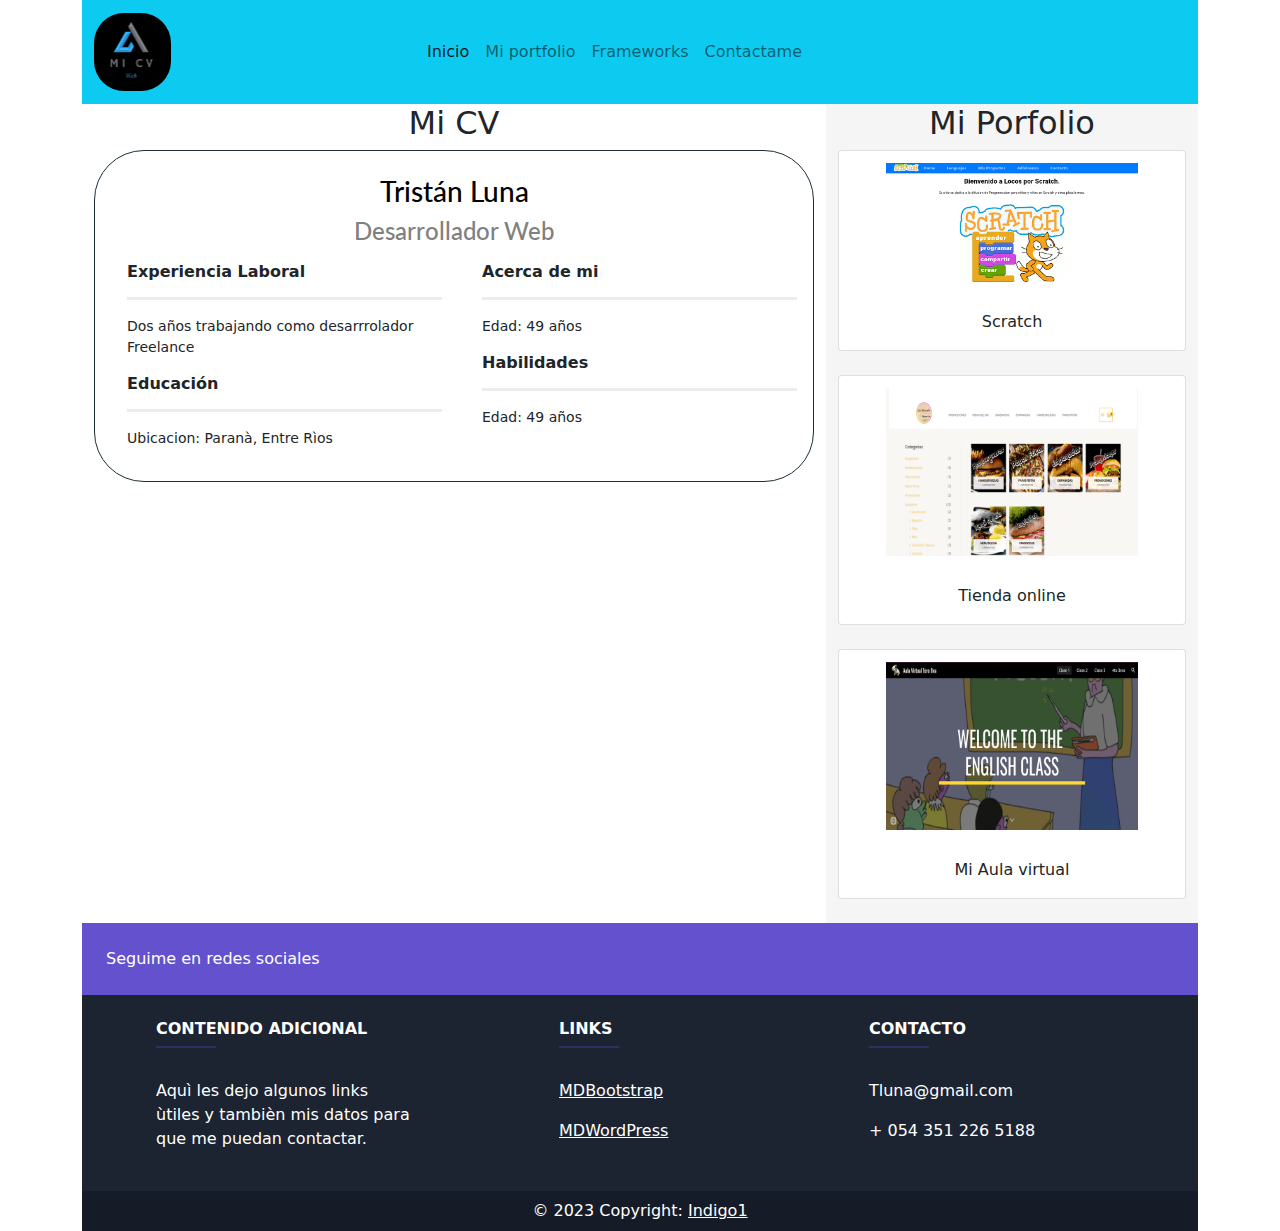
==== index.html @ d16a06cd "navbar arreglado" ====
<!DOCTYPE html>
<html lang="en">
  <head>
    <meta charset="UTF-8" />
    <meta http-equiv="X-UA-Compatible" content="IE=edge" />
    <meta name="viewport" content="width=device-width, initial-scale=1.0" />

    <!-- CSS -->
    <link rel="stylesheet" href="css/estilos.css" />
    <link rel="stylesheet" href="./css/bootstrap.min.css" />

    <link
      rel="stylesheet"
      href="https://cdnjs.cloudflare.com/ajax/libs/font-awesome/6.3.0/css/all.min.css"
      integrity="sha512-SzlrxWUlpfuzQ+pcUCosxcglQRNAq/DZjVsC0lE40xsADsfeQoEypE+enwcOiGjk/bSuGGKHEyjSoQ1zVisanQ=="
      crossorigin="anonymous"
      referrerpolicy="no-referrer"
    />
    <title>Cv Ticma</title>
  </head>

  <body>
    <div class="container">

      <nav class="navbar navbar-expand-lg navbar-light bg-info text mb-0"

       >
        <div class="container-fluid">
          <a class="navbar-brand" href="index.html">
            <img
              class="round-img  logo  "
              src="./img/mi_logo_2.png"
              alt=""
            />
          </a>
          <button
            class="navbar-toggler"
            type="button"
            data-bs-toggle="collapse"
            data-bs-target="#navbarSupportedContent"
            aria-controls="navbarSupportedContent"
            aria-expanded="false"
            aria-label="Toggle navigation"
          >
            <span class="navbar-toggler-icon"></span>
          </button>
          <div class="collapse navbar-collapse" id="navbarSupportedContent">
            <ul class="navbar-nav me-auto mb-2 mb-lg-0">
              <li class="nav-item">
                <a class="nav-link active" aria-current="page" href="index.html"
                  >Inicio</a
                >
              </li>




              <li class="nav-item">
                <a class="nav-link" href="portfolio.html">Mi portfolio</a>
              </li>

              <li class="nav-item">
                <a class="nav-link" href="frameworks.html">Frameworks</a>
              </li>

              <li class="nav-item">
                <a class="nav-link" href="contactame.html">Contactame</a>
              </li>

              <!-- <li class="nav-item">
                <a
                  class="nav-link"
                  href="https://www.facebook.com/traversymedia/"
                  target="_blank"
                >
                  <i class="icon fa-brands fa-facebook"  style="color: blue;" ></i>
                </a>
              </li>

              <li class="nav-item">
                <a
                  class="nav-link"
                  href="https://www.instagram.com/programacion.es/?hl=en"
                  target="_blank"
                >
                  <i class="icon instagram fa-brands fa-instagram" ></i>  </i>
                </a>
              </li> -->
            </ul>
          </div>
        </div>
      </nav>


      <!-- -------------------------------- Main - col 1 ------------------------------- -->

      <div class="container">
        <main class="row ">
          <section id="main" class="col-md-8  mb-2">
            <h2 class="text text-center">Mi CV</h2>
            <div id="info" class=" p-3">

              <div class=" text-center ">
                <img
              class="rounded mx-auto d-block mb-2"
              src="https://randomuser.me/api/portraits/men/82.jpg"
              alt=""
            />
              </div>

              <div class="title text-center mb-2">
                <h3 class="text_black" >
                  Tristán Luna
                </h3>
                <h4 class="text_gris">
                  Desarrollador Web
                </h4>
              </div>

       <!-- -------------------------------- Main Cv Col 1 ------------------------------- -->

              <div class="row mt-3">
                <div class="col-md-6">
                  <div  class="text-start ms-3 ">
                    <h6><strong>Experiencia Laboral</strong> </h6>
                    <hr class="solid">
                    <p class="small">Dos años trabajando como desarrrolador Freelance</p>           
                  </div>

                  <div  class="text-start ms-3">
                    <h6><strong>Educación</strong> </h6>
                    <hr class="solid">
                    <p class="small" >Ubicacion: Paranà, Entre Rìos</p>           
                  </div>


      <!-- -------------------------------- Main Cv Col 2 ------------------------------- -->


                  
                </div>
                <div class="col-md-6">
                  <div  class="text-start ms-3">
                    <h6><strong>Acerca de mi</strong> </h6>
                    <hr class="solid">
                  <p class="small">Edad: 49 años</p>


                  <h6><strong>Habilidades</strong> </h6>
                    <hr class="solid">
                  <p class="small" >Edad: 49 años</p>

                  
                  </div>
                </div>
              </div>
        

            </div>
          </section>


                <!-- -------------------------------- side bar - col 2 ------------------------------- -->


          <section id="sidebar" class="col-md-4 text-center">
            <h2 class="text">Mi Porfolio</h2>

<!-- -------------------------------- item 1 -------------------------------------- -->


              <div class="card mb-4 mx-auto" >
                <a
                href="https://alexx73.github.io/TP_3_Scratch/index.html"
                target="_blank"
                rel="noopener noreferrer">
              <img src="./img/scratch_1.png" class="card-img-top m-2 p-1" alt="...">
              </a>
                <div class="card-body">
                  <p class="card-text">Scratch</p>
                </div>
              </div>

 <!-- -------------------------------- item 2 -------------------------------------- -->


              <div class="card mb-4 mx-auto"
              >

              

                <a
                href="https://lasmercedes.ga"
                target="_blank"
                rel="noopener noreferrer">
              <img src="./img/tienda.png" class="card-img-top m-2 p-1 " alt="...">
              </a>
                <div class="card-body">
                  <p class="card-text">Tienda online</p>
                </div>
              </div>



 <!-- -------------------------------- item 3 -------------------------------------- -->


              <div class="card mb-4 mx-auto " >
                <!-- style="width: 16rem;" -->
                <a
                href=""
                target="_blank"
                rel="noopener noreferrer">
              <img src="./img/aula 1.png" class="card-img-top  m-2 p-1" alt="...">
              </a>
                <div class="card-body">
                  <p class="card-text">Mi Aula virtual</p>
                </div>
              </div>



            <!-- -------------------------------- Main  ------------------------------- -->




    </div>


       <!-- -------------------------------- Footer   ------------------------------- -->



      <footer
      class="text-center text-lg-start text-white  "
      style="background-color: #1c2331"
      >
      <!-- Section: Social media -->
      <section
        class="d-flex justify-content-between p-4"
        style="background-color: #6351ce"
        >
      <!-- Left -->
      <div class="me-5  ">
      <span>Seguime en redes sociales</span>
      </div>
      <!-- Left -->

      <!-- Right -->
      <div>
      <a  href="https://www.facebook.com/traversymedia/"
      target="_blank" class="text-white me-4">
      <i class="fab fa-facebook-f"></i>
      </a>

      <a  href="https://www.instagram.com/programacion.es/?hl=en"
      target="_blank" class="text-white me-4">
      <i class="fab fa-instagram"></i>
      </a>
      <a href="https://ar.linkedin.com"
      target="_blank"
      class="text-white me-4">
      <i class="fab fa-linkedin"></i>
      </a>
      <a href="https://github.com/Alexx73"
      target="_blank"
      class="text-white me-4">
      <i class="fab fa-github"></i>
      </a>
      </div>
      <!-- Right -->
      </section>
      <!-- Seccion: Social media -->

      <!-- Seccion: Links  -->
      <section class="">
      <div class="container text-center text-md-start mt-4">
      <!-- Grid row -->
      <div class="row mt-3">
      <!-- Grid column -->
      <div class="col-md-3 col-lg-4 col-xl-3 mx-auto mb-4">
        <!-- Content -->
        <h6 class="text-uppercase fw-bold">Contenido Adicional</h6>
        <hr
            class="mb-4 mt-0 d-inline-block mx-auto"
            style="width: 60px; background-color: #7c4dff; height: 2px"
            />
        <p>
          Aquì les dejo algunos links ùtiles y tambièn mis datos para que me puedan contactar.
        </p>
      </div>
      <!-- Grid column -->

      <!-- Grid column -->
      <div class="col-md-2 col-lg-2 col-xl-2 mx-auto mb-4">
        <!-- Links -->
        <h6 class="text-uppercase fw-bold">Links</h6>
        <hr
            class="mb-4 mt-0 d-inline-block mx-auto"
            style="width: 60px; background-color: #7c4dff; height: 2px"
            />
        <p>
          <a href="https://getbootstrap.com" target=”_blank”  class="text-white">MDBootstrap</a>
        </p>
        <p>
          <a href="https://wordpress.org"  target=”_blank” class="text-white">MDWordPress</a>
        </p>

      </div>
      <!-- Grid column -->

      <!-- Grid column -->
      <!-- <div class="col-md-3 col-lg-2 col-xl-2 mx-auto mb-4">

        <h6 class="text-uppercase fw-bold">Màs links</h6>
        <hr
            class="mb-4 mt-0 d-inline-block mx-auto"
            style="width: 60px; background-color: #7c4dff; height: 2px"
            />
        <p>
          <a href="https://www.w3schools.com"  target=”_blank” class="text-white">W3 School</a>

        </p>
        <p>
          <a href="https://reactjs.org" target=”_blank” class="text-white">React js</a>
        </p>

      </div> -->
      <!-- Grid column -->

      <!-- Grid column -->
      <div class="col-md-4 col-lg-3 col-xl-3 mx-auto mb-md-0 mb-4">
        <!-- Links -->
        <h6 class="text-uppercase fw-bold">Contacto</h6>
        <hr
            class="mb-4 mt-0 d-inline-block mx-auto"
            style="width: 60px; background-color: #7c4dff; height: 2px"
            />
        <!-- <p><i class="fas fa-home mr-3"></i> Paraná, ER, Arg</p> -->
        <p><i class="fas fa-envelope mr-3"></i> Tluna@gmail.com</p>
        <p><i class="fas fa-phone mr-3"></i> + 054 351 226 5188</p>
        <!-- <p><i class="fas fa-print mr-3"></i> + 01 234 567 89</p> -->
      </div>
      <!-- Grid column -->
      </div>
      <!-- Grid row -->
      </div>
      </section>
      <!-- Section: Links  -->

      <!-- Copyright -->
      <div
      class="text-center p-2"
      style="background-color: rgba(0, 0, 0, 0.2)"
      >
      © 2023 Copyright:
      <a class="text-white" href="#"
      >Indigo1</a
      >
      </div>
      <!-- Copyright -->
      </footer>
      <!-- -------------------------------- Footer   ------------------------------- -->

</div>
<!-- End of .container -->



    <script src="./js/bootstrap.bundle.min.js"></script>
    <script src="./js/app.js"></script>
    <script src="https://cdn.jsdelivr.net/npm/sweetalert2@11"></script>
</html>
---- css/estilos.css ----
@import url("https://fonts.googleapis.com/css2?family=Nunito:wght@400;800&display=swap");

@import url("https://fonts.googleapis.com/css2?family=Lato:ital,wght@1,700&display=swap");

/* * {
  box-sizing: border-box;
  margin: 0;
  padding: 0;
  font-family: "Nunito", sans-serif;
  font-size: 20px;
} */

body {
  background-color: #fff59d;
}

/* .container {
  width: 90%;
  margin: auto;
} */

#main {
  /* background-color: #ffbc0e; */
  /* min-height: 350px; */
  /* width: 60%; */
  /* max-height: 300px; */
  height: 300;
}

#sidebar {
  background-color: whitesmoke;
  /* min-height: 300px; */
  /* width: 20%; */
  /* max-height: 300px; */
  height: 300;
}

#sidebar img {
  width: 75%;
}

#footer {
  background-color: lightblue;
  min-height: 50px;
  /* width: 100%; */
  text-align: center;
}

#info {
  border: #1b3039 1px;
  border-style: solid;
  /* background-color: aquamarine; */
  border-radius: 50px;
}
.inline {
  display: flex;
  text-align: center;
}

/* @media (max-width: 560px) {
  .inline {
    display: block;
    margin: auto;
  }
} */

.text_black {
  color: black;
  font-family: "Lato", sans-serif;
}

.text_gris {
  color: grey;
  font-family: "Lato", sans-serif;
}

.icon {
  font-size: 25px;
}

.instagram {
  background: #d6249f;
  background: radial-gradient(
    circle at 30% 107%,
    #fdf497 0%,
    #fdf497 5%,
    #fd5949 45%,
    #d6249f 60%,
    #285aeb 90%
  );
  -webkit-background-clip: text;
  -webkit-text-fill-color: transparent;
}

.header {
  /* background-color: #1b3039; */
  background-color: #cad5ca;
  /* display: flex; */
  justify-content: space-between;
  align-items: center;
  height: 85px;
  padding: 5px 10%;
}

.logo {
  cursor: pointer;
  width: 25%;
  /* height: 40; */
  /* display: flex; */
}

.logo:hover {
  /* width: 28%; */
  transform: scale(1.2);
  transform: rotate(-45deg);
}

.logo-desc {
  color: white;
  margin-left: 20;
  padding-left: 20;
}

hr.solid {
  border-top: 3px solid #bbb;
}

.header .logo img {
  height: 100px;
  transition: all 0.3s;
  margin-right: 15;
}

.header .logo img:hover {
  transform: scale(1.2);
  transform: rotate(-15deg);
}

.header .nav-links {
  list-style: none;
}

.header .nav-links li {
  display: inline-block;
  padding: 0 20px;
}

.header .nav-links li:hover {
  transform: scale(1.1);
}

.header .nav-links a {
  font-size: 700;
  color: #eceff1;
  text-decoration: none;
}

.header .nav-links li a:hover {
  color: #ffbc0e;
}

.round-img {
  border-radius: 30px;
}

/* --------------------------------------------- */
.header .btn button {
  font-weight: 700;
  color: #1b3039;
  padding: 9px 25px;
  background: #eceff1;
  border: none;
  border-radius: 50px;
  cursor: pointer;
  transition: all 0.3s ease 0s;
}

.header .btn button:hover {
  background-color: #e2f1f8;
  color: #ffbc0e;
  transform: scale(1.1);
}

.navbar {
  overflow: hidden;
  /* background-color: #333; */
  position: fixed; /* Set the navbar to fixed position */
  top: 0; /* Position the navbar at the top of the page */
  /* width: 100%; Full width */
  margin-bottom: 100px;
}
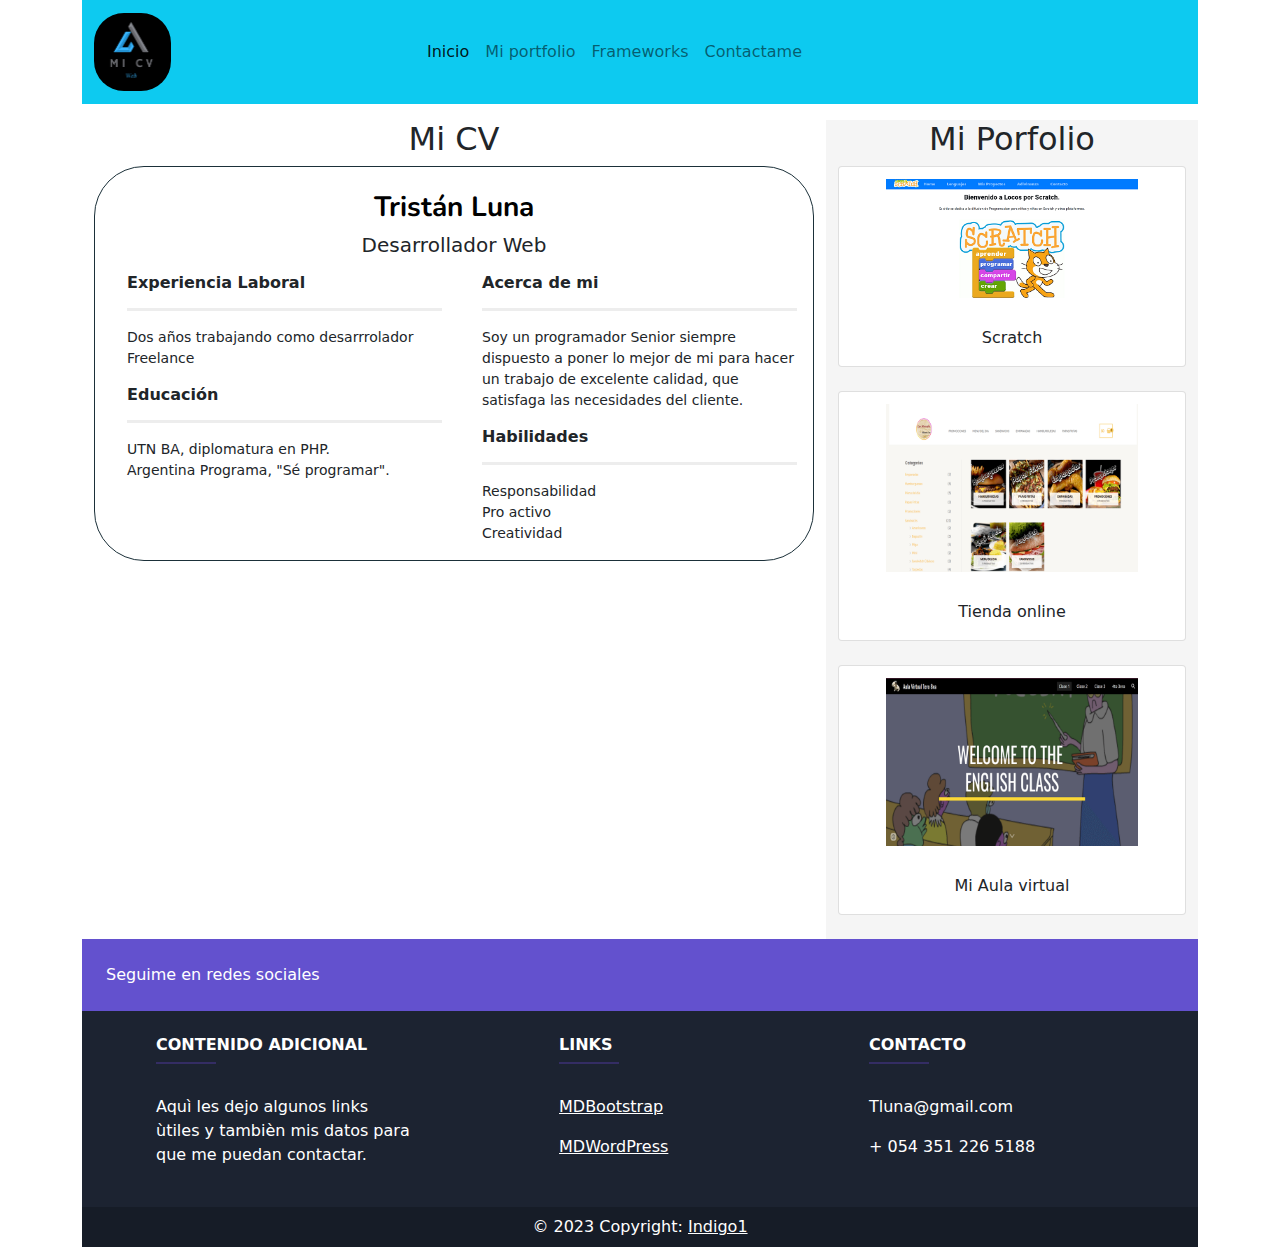
==== commit cd37eb30: "texto agregado a cv" ====
--- a/index.html
+++ b/index.html
@@ -22,7 +22,7 @@
   <body>
     <div class="container">
 
-      <nav class="navbar navbar-expand-lg navbar-light bg-info text mb-0"
+      <nav class="navbar navbar-expand-lg navbar-light bg-info text mb-3"
 
        >
         <div class="container-fluid">
@@ -112,7 +112,7 @@
                 <h3 class="text_black" >
                   Tristán Luna
                 </h3>
-                <h4 class="text_gris">
+                <h4 class="lead">
                   Desarrollador Web
                 </h4>
               </div>
@@ -130,7 +130,8 @@
                   <div  class="text-start ms-3">
                     <h6><strong>Educación</strong> </h6>
                     <hr class="solid">
-                    <p class="small" >Ubicacion: Paranà, Entre Rìos</p>           
+                    <p class="small mb-0" >UTN BA, diplomatura en PHP.</p> 
+                    <p class="small mb-0" >Argentina Programa, "Sé programar".</p>           
                   </div>
 
 
@@ -141,16 +142,19 @@
                 </div>
                 <div class="col-md-6">
                   <div  class="text-start ms-3">
-                    <h6><strong>Acerca de mi</strong> </h6>
+                    <h6 class="mb-0" ><strong>Acerca de mi</strong> </h6>
                     <hr class="solid">
-                  <p class="small">Edad: 49 años</p>
+                  <p class="small ">Soy un programador Senior siempre dispuesto a poner lo mejor de mi
+                    para hacer un trabajo de excelente calidad, que satisfaga las necesidades del cliente.
+                  </p>
 
 
                   <h6><strong>Habilidades</strong> </h6>
                     <hr class="solid">
-                  <p class="small" >Edad: 49 años</p>
-
-                  
+                  <p class="small mb-0" >Responsabilidad</p>
+                  <p class="small mb-0" >Pro activo</p>
+                  <p class="small mb-0" >Creatividad</p>
+                                   
                   </div>
                 </div>
               </div>
--- a/css/estilos.css
+++ b/css/estilos.css
@@ -66,7 +66,8 @@
 
 .text_black {
   color: black;
-  font-family: "Lato", sans-serif;
+  font-family: "Nunito";
+  font-weight: bold;
 }
 
 .text_gris {
@@ -76,20 +77,6 @@
 
 .icon {
   font-size: 25px;
-}
-
-.instagram {
-  background: #d6249f;
-  background: radial-gradient(
-    circle at 30% 107%,
-    #fdf497 0%,
-    #fdf497 5%,
-    #fd5949 45%,
-    #d6249f 60%,
-    #285aeb 90%
-  );
-  -webkit-background-clip: text;
-  -webkit-text-fill-color: transparent;
 }
 
 .header {
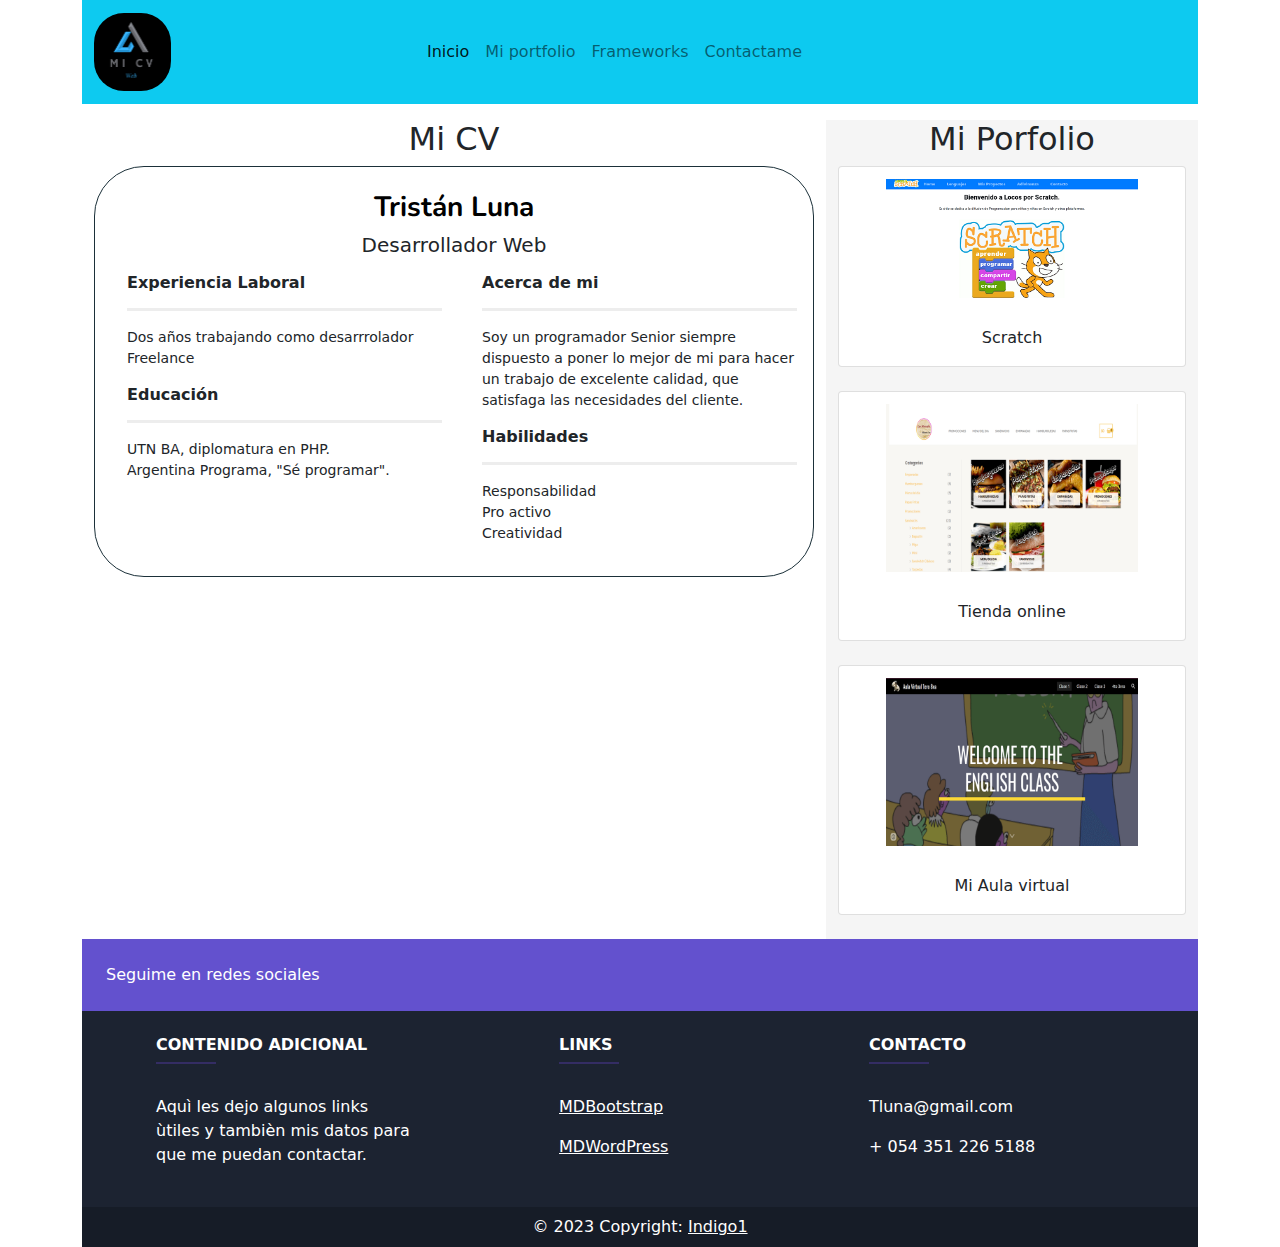
==== commit 4da496cc: "margenes de texto" ====
--- a/index.html
+++ b/index.html
@@ -131,7 +131,7 @@
                     <h6><strong>Educación</strong> </h6>
                     <hr class="solid">
                     <p class="small mb-0" >UTN BA, diplomatura en PHP.</p> 
-                    <p class="small mb-0" >Argentina Programa, "Sé programar".</p>           
+                    <p class="small " >Argentina Programa, "Sé programar".</p>           
                   </div>
 
 
@@ -153,7 +153,7 @@
                     <hr class="solid">
                   <p class="small mb-0" >Responsabilidad</p>
                   <p class="small mb-0" >Pro activo</p>
-                  <p class="small mb-0" >Creatividad</p>
+                  <p class="small " >Creatividad</p>
                                    
                   </div>
                 </div>
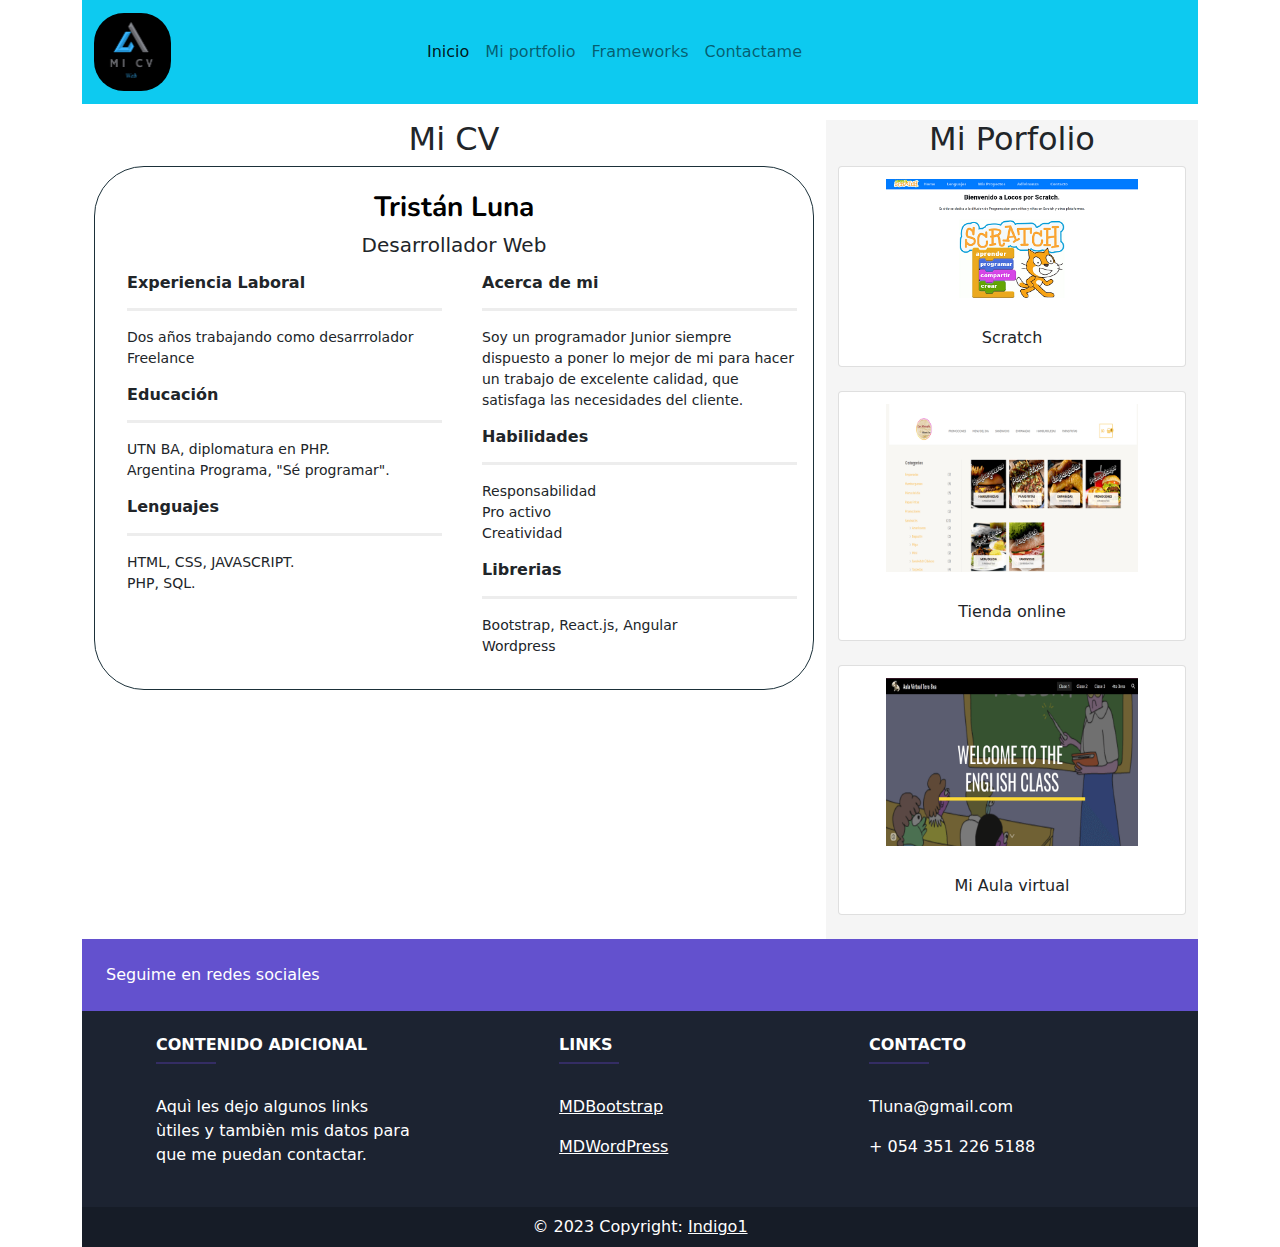
==== commit 091aeb1f: "lenguajes agregados" ====
--- a/index.html
+++ b/index.html
@@ -134,6 +134,13 @@
                     <p class="small " >Argentina Programa, "Sé programar".</p>           
                   </div>
 
+                  <div  class="text-start ms-3">
+                    <h6><strong>Lenguajes</strong> </h6>
+                    <hr class="solid">
+                    <p class="small mb-0" >HTML, CSS, JAVASCRIPT.</p> 
+                    <p class="small " >PHP, SQL.</p>           
+                  </div>
+
 
       <!-- -------------------------------- Main Cv Col 2 ------------------------------- -->
 
@@ -144,7 +151,7 @@
                   <div  class="text-start ms-3">
                     <h6 class="mb-0" ><strong>Acerca de mi</strong> </h6>
                     <hr class="solid">
-                  <p class="small ">Soy un programador Senior siempre dispuesto a poner lo mejor de mi
+                  <p class="small ">Soy un programador Junior siempre dispuesto a poner lo mejor de mi
                     para hacer un trabajo de excelente calidad, que satisfaga las necesidades del cliente.
                   </p>
 
@@ -154,9 +161,18 @@
                   <p class="small mb-0" >Responsabilidad</p>
                   <p class="small mb-0" >Pro activo</p>
                   <p class="small " >Creatividad</p>
+
+                  
+                    <h6><strong>Librerias</strong> </h6>
+                    <hr class="solid">
+                    <p class="small mb-0" >Bootstrap, React.js, Angular</p> 
+                    <p class="small " >Wordpress</p>           
+                  
                                    
                   </div>
                 </div>
+
+                
               </div>
         
 
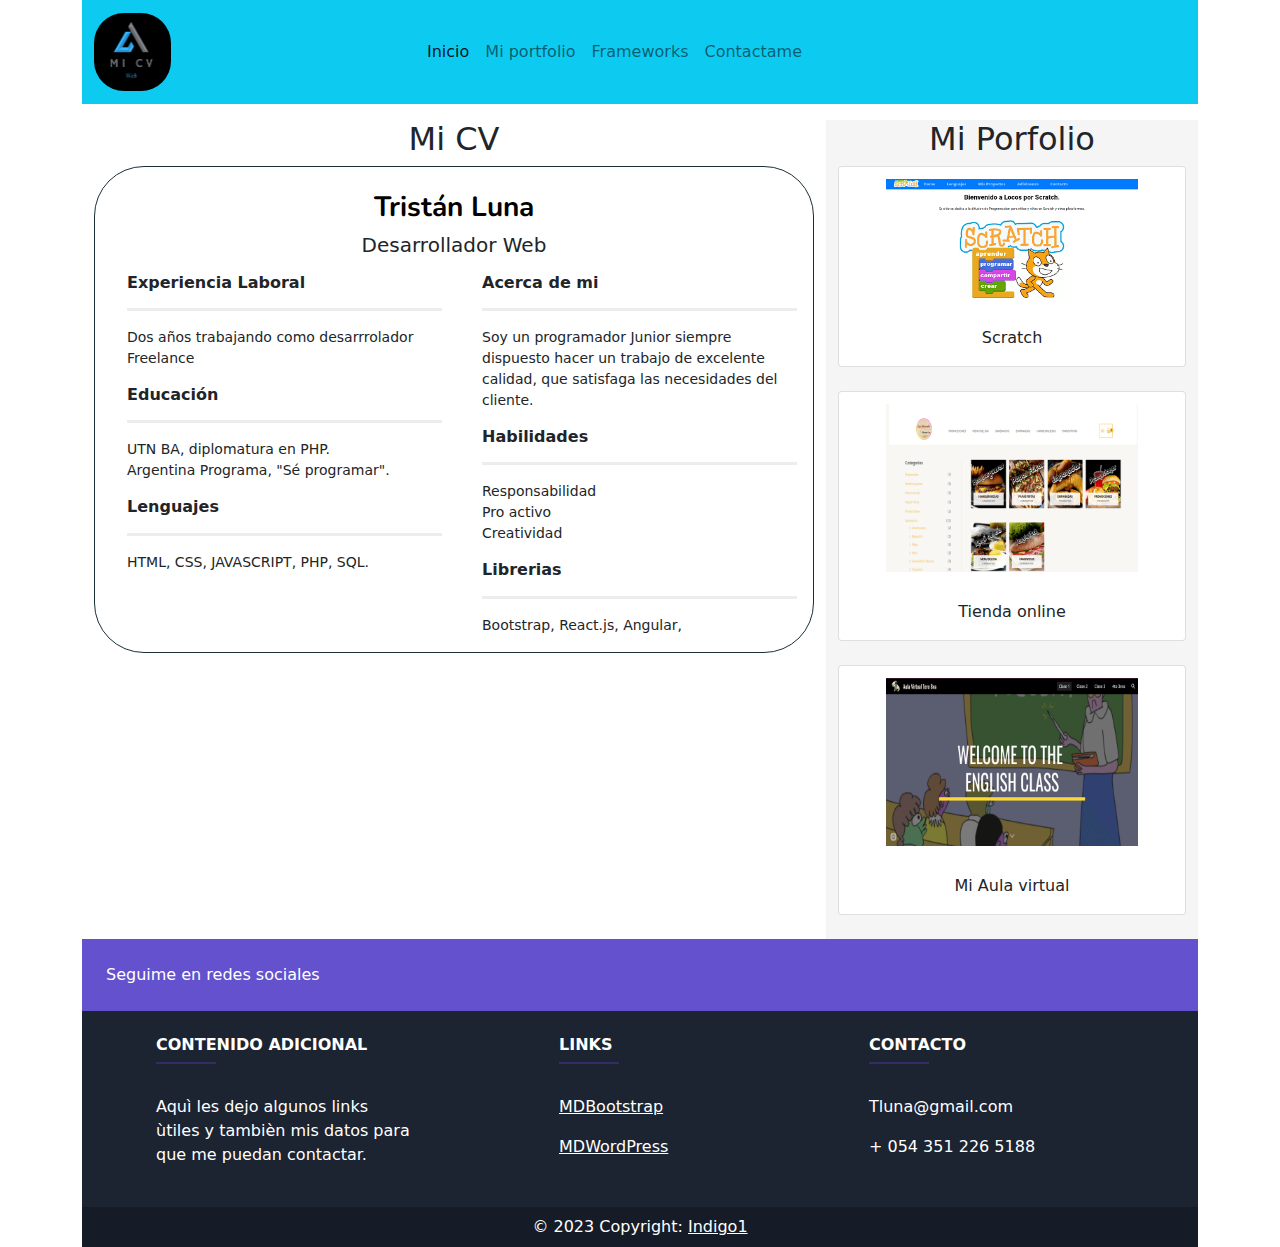
==== commit 8e901355: "textos modificados" ====
--- a/index.html
+++ b/index.html
@@ -137,8 +137,8 @@
                   <div  class="text-start ms-3">
                     <h6><strong>Lenguajes</strong> </h6>
                     <hr class="solid">
-                    <p class="small mb-0" >HTML, CSS, JAVASCRIPT.</p> 
-                    <p class="small " >PHP, SQL.</p>           
+                    <p class="small mb-0" >HTML, CSS, JAVASCRIPT, PHP, SQL.</p> 
+                            
                   </div>
 
 
@@ -151,8 +151,7 @@
                   <div  class="text-start ms-3">
                     <h6 class="mb-0" ><strong>Acerca de mi</strong> </h6>
                     <hr class="solid">
-                  <p class="small ">Soy un programador Junior siempre dispuesto a poner lo mejor de mi
-                    para hacer un trabajo de excelente calidad, que satisfaga las necesidades del cliente.
+                  <p class="small ">Soy un programador Junior siempre dispuesto hacer un trabajo de excelente calidad, que satisfaga las necesidades del cliente.
                   </p>
 
 
@@ -165,8 +164,8 @@
                   
                     <h6><strong>Librerias</strong> </h6>
                     <hr class="solid">
-                    <p class="small mb-0" >Bootstrap, React.js, Angular</p> 
-                    <p class="small " >Wordpress</p>           
+                    <p class="small mb-0" >Bootstrap, React.js, Angular, </p> 
+                             
                   
                                    
                   </div>
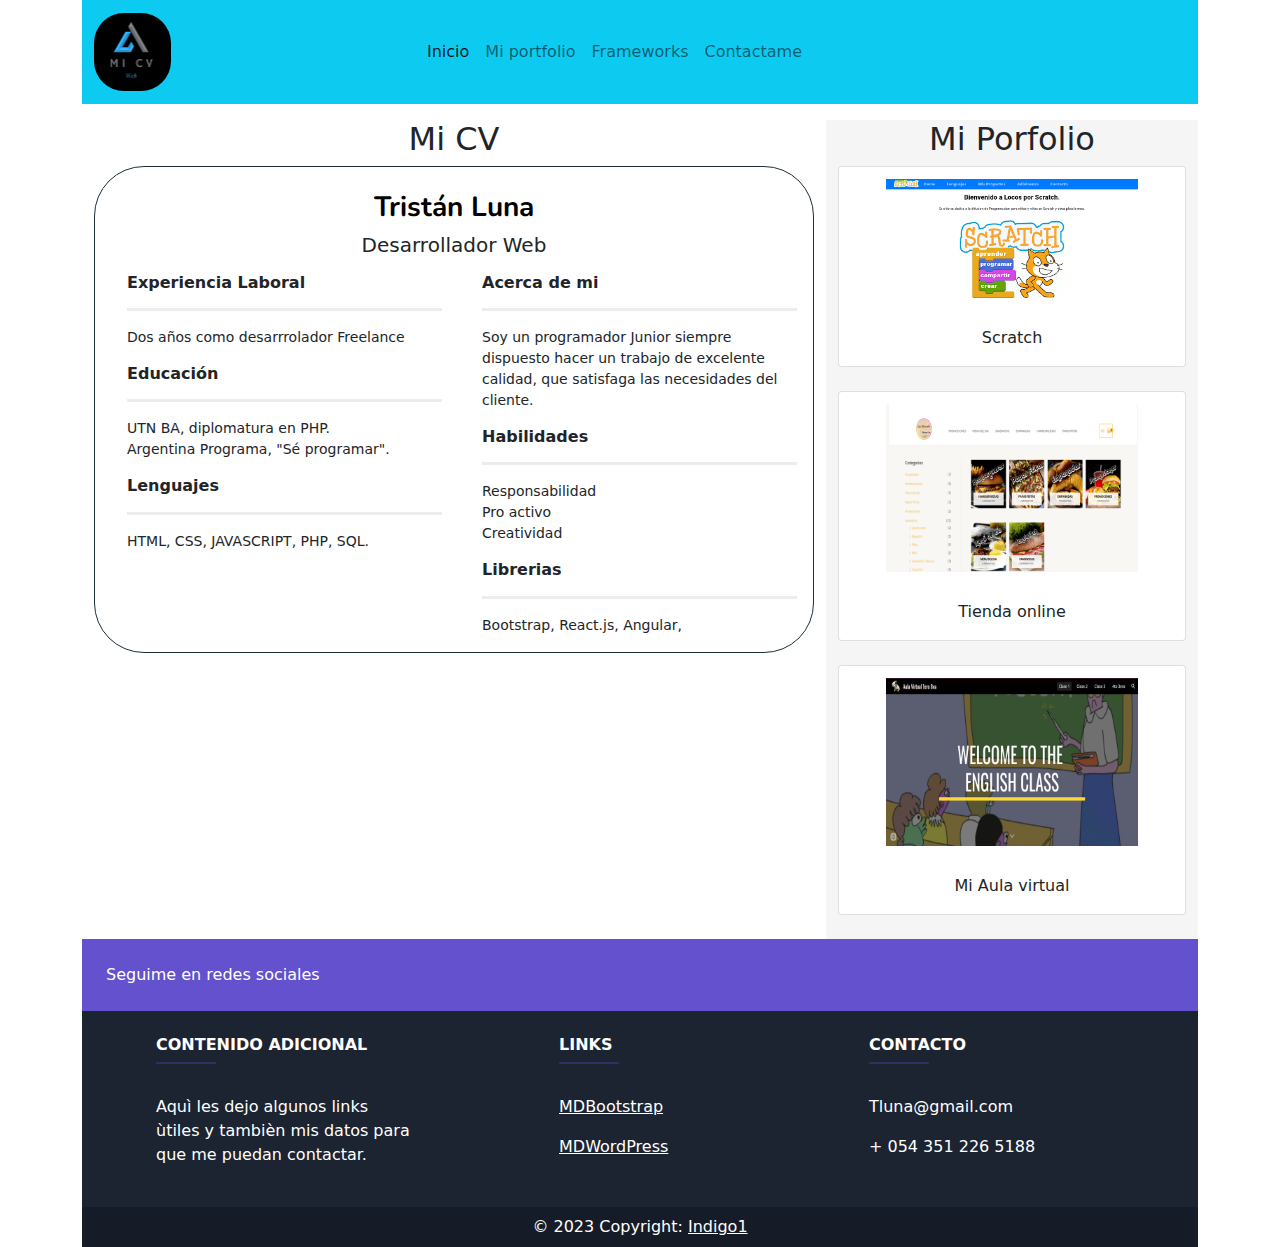
==== commit 7df0af3f: "texto cv acortado" ====
--- a/index.html
+++ b/index.html
@@ -8,6 +8,8 @@
     <!-- CSS -->
     <link rel="stylesheet" href="css/estilos.css" />
     <link rel="stylesheet" href="./css/bootstrap.min.css" />
+
+    <link rel='stylesheet' href='https://cdn.jsdelivr.net/npm/sweetalert2@7.12.15/dist/sweetalert2.min.css'></link> 
 
     <link
       rel="stylesheet"
@@ -124,7 +126,7 @@
                   <div  class="text-start ms-3 ">
                     <h6><strong>Experiencia Laboral</strong> </h6>
                     <hr class="solid">
-                    <p class="small">Dos años trabajando como desarrrolador Freelance</p>           
+                    <p class="small">Dos años como desarrrolador Freelance</p>           
                   </div>
 
                   <div  class="text-start ms-3">
@@ -137,7 +139,7 @@
                   <div  class="text-start ms-3">
                     <h6><strong>Lenguajes</strong> </h6>
                     <hr class="solid">
-                    <p class="small mb-0" >HTML, CSS, JAVASCRIPT, PHP, SQL.</p> 
+                    <p class="small " >HTML, CSS, JAVASCRIPT, PHP, SQL.</p> 
                             
                   </div>
 
@@ -389,5 +391,5 @@
 
     <script src="./js/bootstrap.bundle.min.js"></script>
     <script src="./js/app.js"></script>
-    <script src="https://cdn.jsdelivr.net/npm/sweetalert2@11"></script>
+    <script src="./js/sweetalert2.min.js"></script>
 </html>
